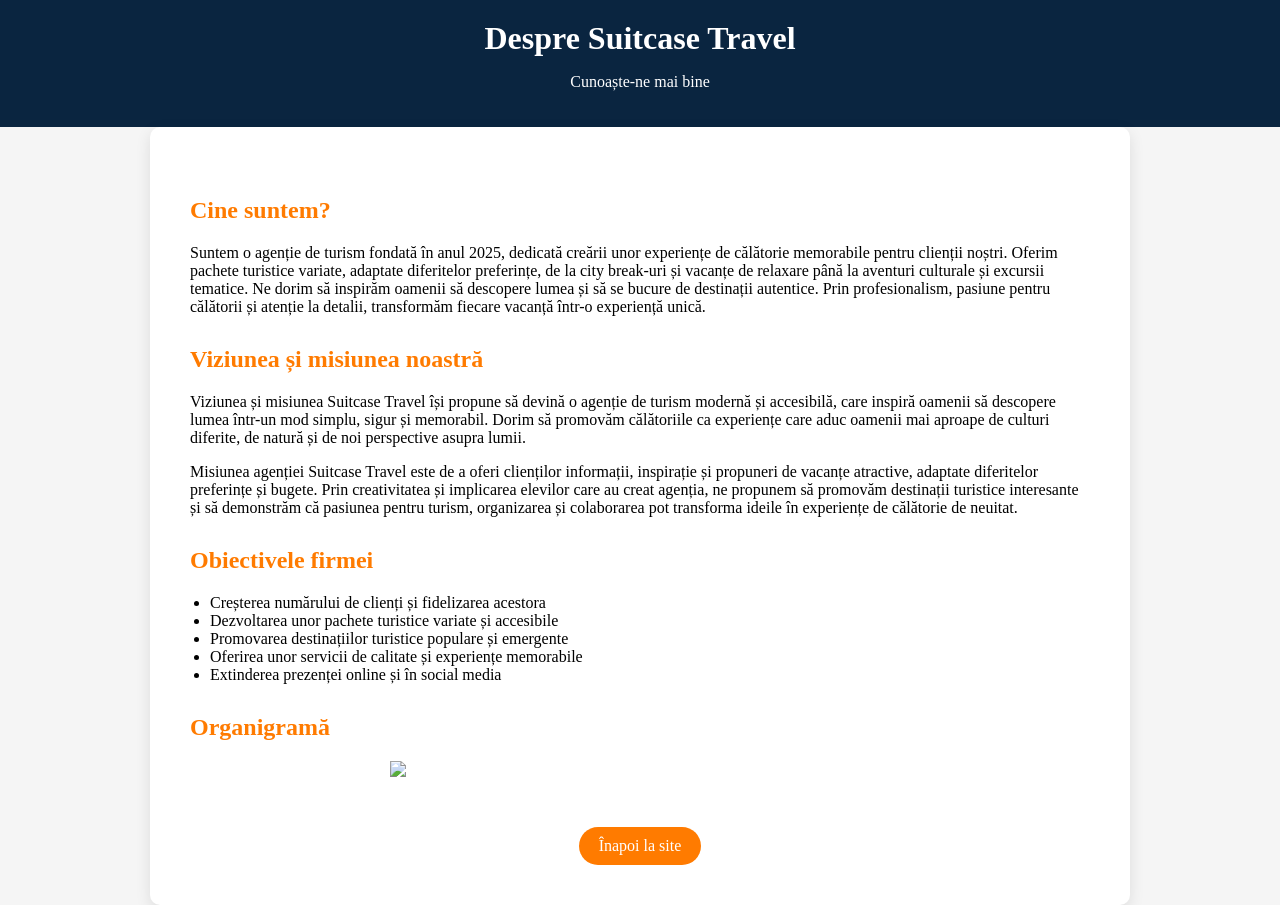
==== despre.html @ c1b7185c "Create despre.html" ====
<!DOCTYPE html>
<html lang="ro">
<head>
<meta charset="UTF-8">
<title>Despre noi - Suitcase Travel</title>
<meta name="viewport" content="width=device-width, initial-scale=1.0">

<style>
body {
font-family:'Segoe UI';
margin:0;
background:#f5f5f5;
}

header {
background:#0a2540;
color:white;
padding:20px;
text-align:center;
}

h1 {margin:0;}

.container {
padding:40px;
max-width:900px;
margin:auto;
background:white;
border-radius:10px;
box-shadow:0 5px 15px rgba(0,0,0,0.1);
}

h2 {
color:#ff7b00;
margin-top:30px;
}

img {
width:100%;
max-width:500px;
display:block;
margin:20px auto;
}

ul {
padding-left:20px;
}

.btn {
display:inline-block;
margin-top:30px;
padding:10px 20px;
background:#ff7b00;
color:white;
text-decoration:none;
border-radius:20px;
}

.center {
text-align:center;
}
</style>
</head>

<body>

<header>
<h1>Despre Suitcase Travel</h1>
<p>Cunoaște-ne mai bine</p>
</header>

<div class="container">

<h2>Cine suntem?</h2>
<p>
Suntem o agenție de turism fondată în anul 2025, dedicată creării unor experiențe de călătorie memorabile pentru clienții noștri. Oferim pachete turistice variate, adaptate diferitelor preferințe, de la city break-uri și vacanțe de relaxare până la aventuri culturale și excursii tematice. Ne dorim să inspirăm oamenii să descopere lumea și să se bucure de destinații autentice. Prin profesionalism, pasiune pentru călătorii și atenție la detalii, transformăm fiecare vacanță într-o experiență unică.
</p>

<h2>Viziunea și misiunea noastră</h2>
<p>
Viziunea și misiunea Suitcase Travel își propune să devină o agenție de turism modernă și accesibilă, care inspiră oamenii să descopere lumea într-un mod simplu, sigur și memorabil. Dorim să promovăm călătoriile ca experiențe care aduc oamenii mai aproape de culturi diferite, de natură și de noi perspective asupra lumii.
</p>

<p>
Misiunea agenției Suitcase Travel este de a oferi clienților informații, inspirație și propuneri de vacanțe atractive, adaptate diferitelor preferințe și bugete. Prin creativitatea și implicarea elevilor care au creat agenția, ne propunem să promovăm destinații turistice interesante și să demonstrăm că pasiunea pentru turism, organizarea și colaborarea pot transforma ideile în experiențe de călătorie de neuitat.
</p>

<h2>Obiectivele firmei</h2>
<ul>
<li>Creșterea numărului de clienți și fidelizarea acestora</li>
<li>Dezvoltarea unor pachete turistice variate și accesibile</li>
<li>Promovarea destinațiilor turistice populare și emergente</li>
<li>Oferirea unor servicii de calitate și experiențe memorabile</li>
<li>Extinderea prezenței online și în social media</li>
</ul>

<h2>Organigramă</h2>
<img src="organigrama.png">

<div class="center">
<a href="index.html" class="btn">Înapoi la site</a>
</div>

</div>

</body>
</html>
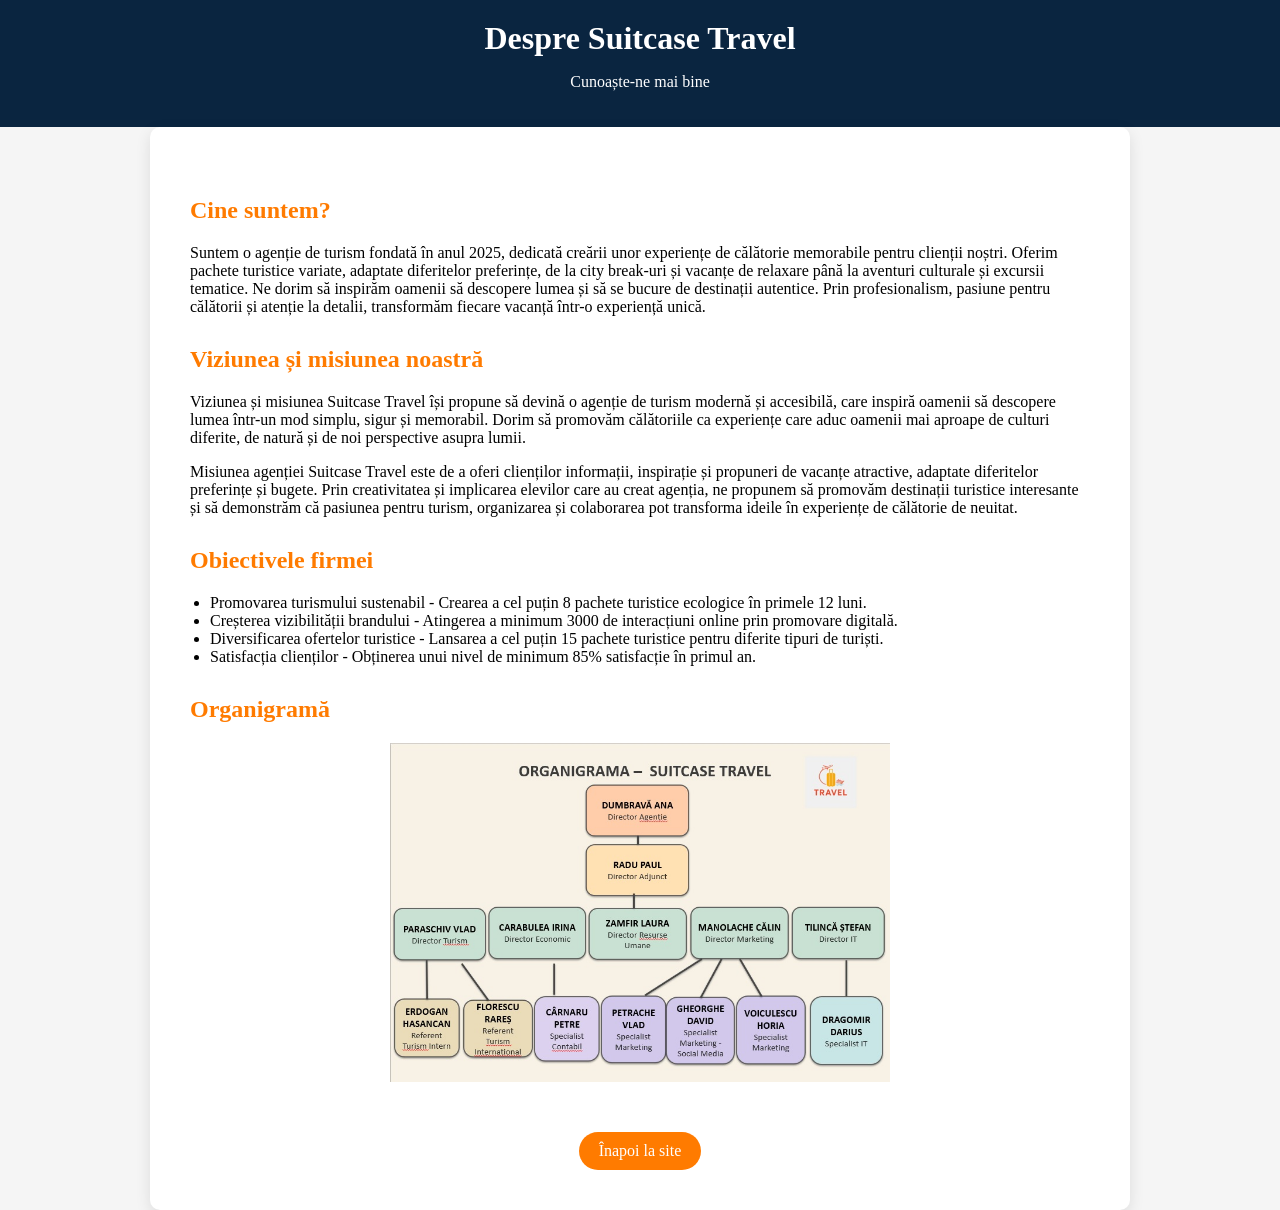
==== commit d48293ed: "Update despre.html" ====
--- a/despre.html
+++ b/despre.html
@@ -87,11 +87,10 @@
 
 <h2>Obiectivele firmei</h2>
 <ul>
-<li>Creșterea numărului de clienți și fidelizarea acestora</li>
-<li>Dezvoltarea unor pachete turistice variate și accesibile</li>
-<li>Promovarea destinațiilor turistice populare și emergente</li>
-<li>Oferirea unor servicii de calitate și experiențe memorabile</li>
-<li>Extinderea prezenței online și în social media</li>
+<li>Promovarea turismului sustenabil - Crearea a cel puțin 8 pachete turistice ecologice în primele 12 luni.</li>
+<li>Creșterea vizibilității brandului - Atingerea a minimum 3000 de interacțiuni online prin promovare digitală.</li>
+<li>Diversificarea ofertelor turistice - Lansarea a cel puțin 15 pachete turistice pentru diferite tipuri de turiști.</li>
+<li>Satisfacția clienților -  Obținerea unui nivel de minimum 85% satisfacție în primul an.</li>
 </ul>
 
 <h2>Organigramă</h2>
